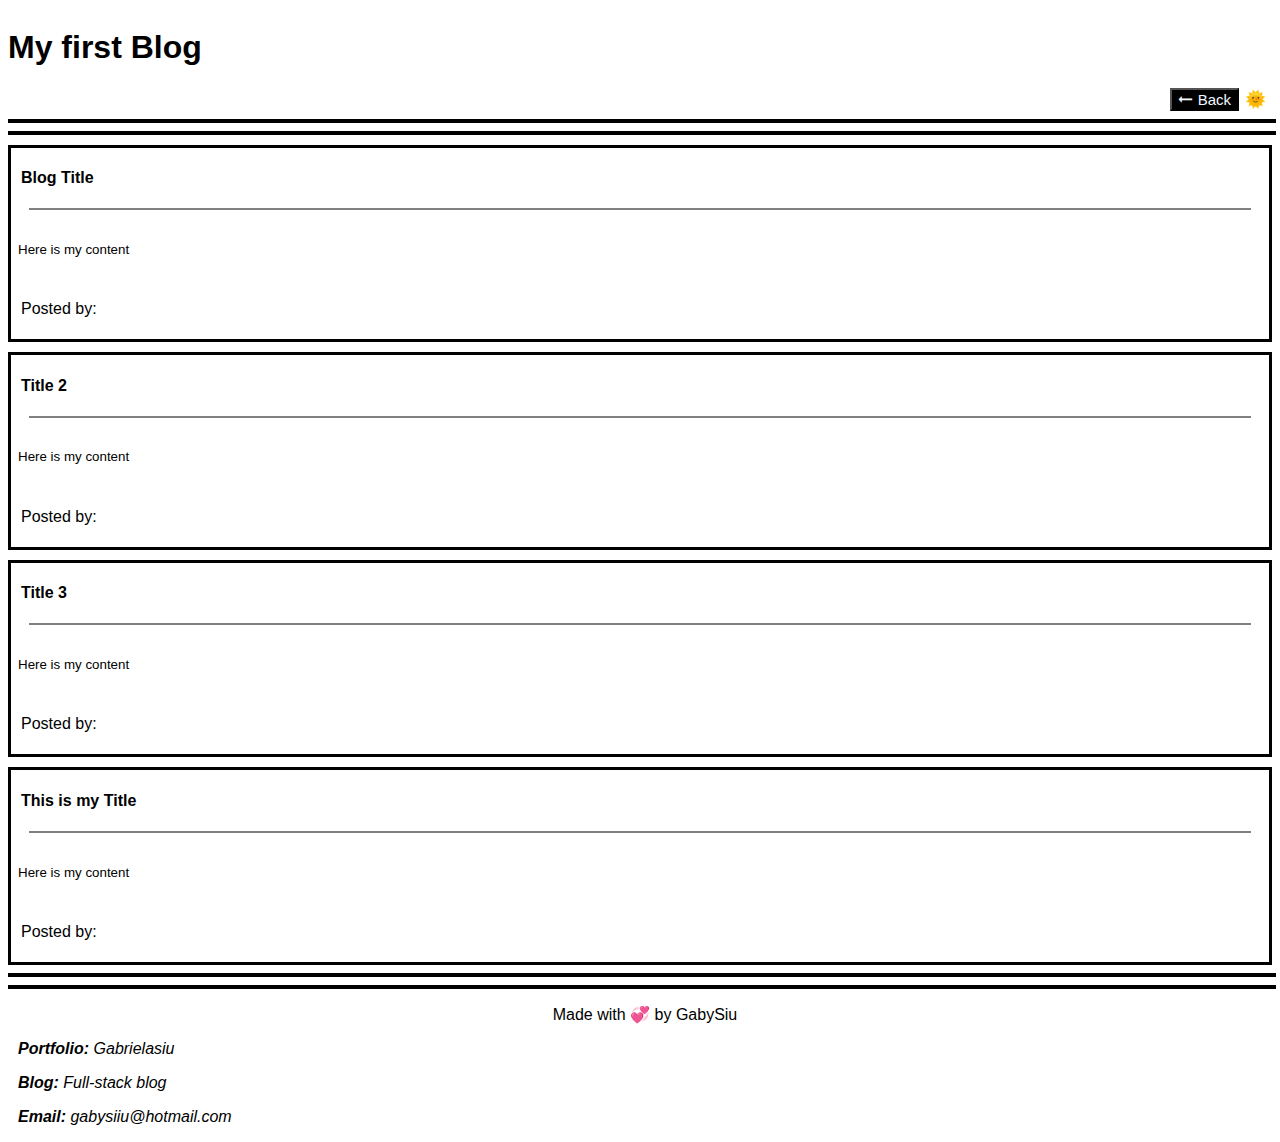
==== blog.html @ ec7f5ab9 "header buttons and footer info" ====
<!DOCTYPE html>
<html lang="en">

<head>
    <meta charset="UTF-8">
    <meta name="viewport" content="width=device-width, initial-scale=1.0">
    <link rel="stylesheet" type="text/css" href="/assets/css/blog.css" />
    <title> My blog </title>

</head>

<body>
    <header>
        <div class="headerr">
            <h1>My first Blog </h1>
        </div>
        <div class="buttons">
            <button class="back"> <a id="link" href="/index.html" target="_blank"> 🠔 Back </a></button> <button
                class="light">🌞</button>
        </div>
        <hr class="hrheader">
        <hr class="hrheader">
    </header>
    <div class="posts">
        <div class="blogtitle">
            <h4>Blog Title </h4>
            <hr>
            <input type="text" value="Here is my content" class="inputcontent" />
            <p>Posted by: <input type="text" class="posted"></p>
        </div>
        <div class="blogtitle">
            <h4>Title 2 </h4>
            <hr>
            <input type="text" value="Here is my content" class="inputcontent" />
            <p>Posted by: <input type="text" class="posted"></p>
        </div>
        <div class="blogtitle">
            <h4>Title 3</h4>
            <hr>
            <input type="text" value="Here is my content" class="inputcontent" />
            <p>Posted by: <input type="text" class="posted"></p>
        </div>
        <div class="blogtitle">
            <h4>This is my Title </h4>
            <hr>
            <input type="text" value="Here is my content" class="inputcontent" />
            <p>Posted by: <input type="text" class="posted"></p>
        </div>
    </div>

    <hr class="hrfooter">
    <hr class="hrfooter">
    <footer>
        <p class="pfooter">Made with 💞 by GabySiu</p>
    </footer>
    <div class="footerinf">
        <p><b>Portfolio: </b> Gabrielasiu </p>
        <p><b>Blog: </b> Full-stack blog</p>
        <p><b>Email: </b> gabysiiu@hotmail.com </p>
    </div>
    <script type="text/javascript" src="/assets/js/blog.js"></script>
</body>
</html>
---- assets/css/blog.css ----
*{
   font-family: 'Gill Sans', 'Gill Sans MT', Calibri, 'Trebuchet MS', sans-serif;

}

.headerr {
   display: flex;
   width: 100 vw;
   align-items: start;
   justify-content: start;
}

.buttons {
   display: flex;
   align-items: end;
   justify-content: end;
}

.light {
   background-color: white;
   border: none;
   font-size: 17px;
}

.back {
   background-color: black;
   color: white;
   text-decoration: none;
   font-size: 15px;
}
#link {
   text-decoration: none;
   color: aliceblue;
   font-family: 'Gill Sans', 'Gill Sans MT', Calibri, 'Trebuchet MS', sans-serif;
}
.hrheader {
   width: 100%;
   border: 2.3px solid black;
}


h4 {
   font-family: 'Gill Sans', 'Gill Sans MT', Calibri, 'Trebuchet MS', sans-serif;
   margin-left: 10px;
  /* text-decoration: underline;
   width: 100%;*/

}
input {
   width: 90%;
   height: 50px;
   margin: 5px;
   border-style: none;
   /*text-align: top; VER COMO HACER PARA
   QUE EL HERE IS MY CONTENT INICIE JUSTO ABAJO DEL 
   BLOG TITLE*/
}
.posted {
   width: 30%;
   height: 15px;  
}
p{
   margin-left: 10px;
}
.blogtitle{
   border-style: solid;
   margin-top: 10px;
}

hr {
   border-style:solid;
   border-color: gray;
   width: 97%;
}

.hrfooter {
   width: 100%;
   border: 2.3px solid black;
}
.pfooter {
   text-align: center;
}

.footerinf {
   font-style: italic;
}
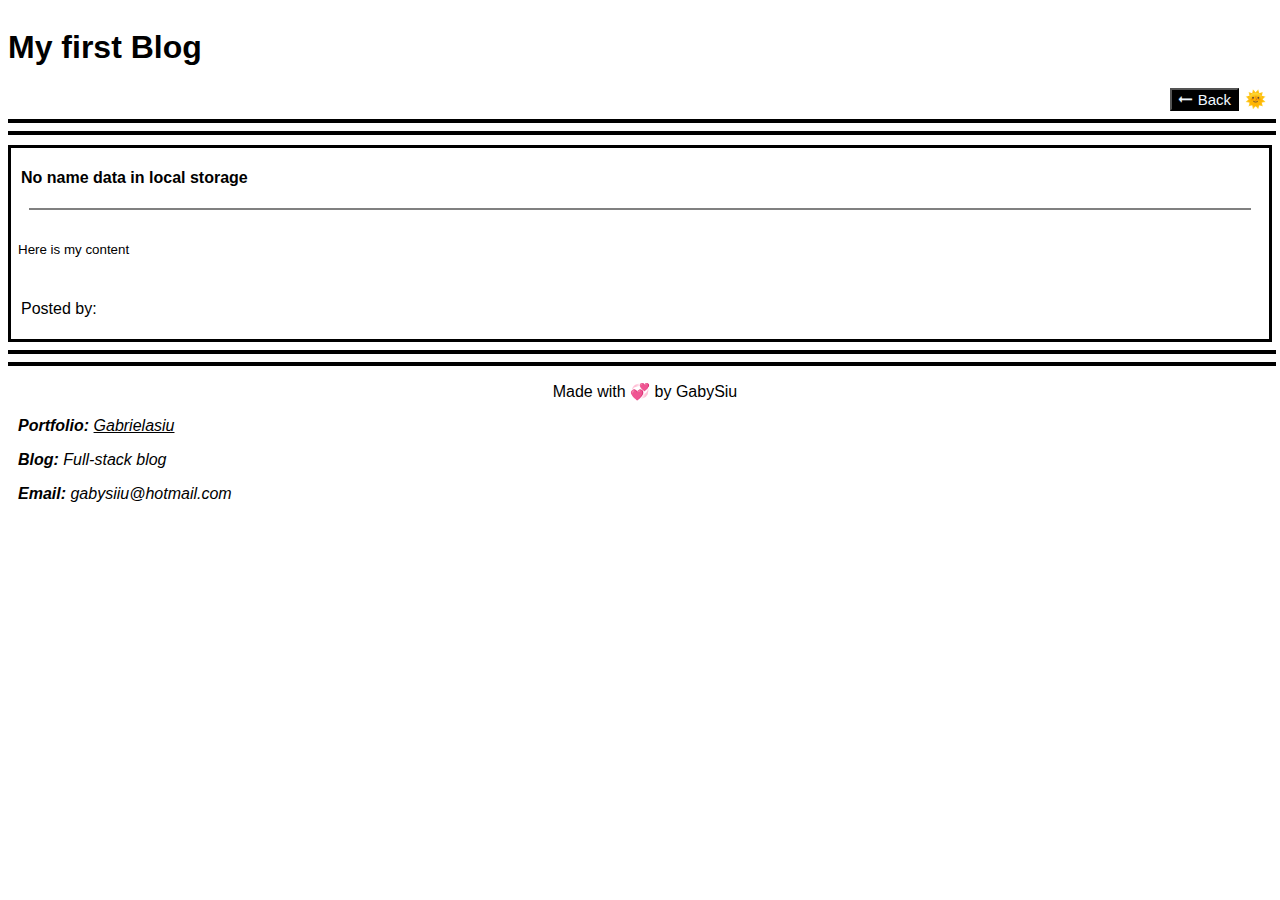
==== commit 3c5236fc: "array, fuction, json parse added for localstorage" ====
--- a/blog.html
+++ b/blog.html
@@ -15,33 +15,18 @@
             <h1>My first Blog </h1>
         </div>
         <div class="buttons">
-            <button class="back"> <a id="link" href="/index.html" target="_blank"> 🠔 Back </a></button> <button
-                class="light">🌞</button>
+            <button class="back"> <a id="link" href="/index.html" target="_blank"> 🠔 Back </a></button>
+
+            <button onclick="myFunction()" id="light">🌞</button>
+            
         </div>
         <hr class="hrheader">
         <hr class="hrheader">
     </header>
     <div class="posts">
+    
         <div class="blogtitle">
-            <h4>Blog Title </h4>
-            <hr>
-            <input type="text" value="Here is my content" class="inputcontent" />
-            <p>Posted by: <input type="text" class="posted"></p>
-        </div>
-        <div class="blogtitle">
-            <h4>Title 2 </h4>
-            <hr>
-            <input type="text" value="Here is my content" class="inputcontent" />
-            <p>Posted by: <input type="text" class="posted"></p>
-        </div>
-        <div class="blogtitle">
-            <h4>Title 3</h4>
-            <hr>
-            <input type="text" value="Here is my content" class="inputcontent" />
-            <p>Posted by: <input type="text" class="posted"></p>
-        </div>
-        <div class="blogtitle">
-            <h4>This is my Title </h4>
+            <h4 id="testTitle">This is my Title </h4>
             <hr>
             <input type="text" value="Here is my content" class="inputcontent" />
             <p>Posted by: <input type="text" class="posted"></p>
@@ -54,7 +39,7 @@
         <p class="pfooter">Made with 💞 by GabySiu</p>
     </footer>
     <div class="footerinf">
-        <p><b>Portfolio: </b> Gabrielasiu </p>
+        <p><b>Portfolio: </b> <a class="link2" href="https://github.com/Gabrielasiu?tab=repositories"> Gabrielasiu </a> </p>
         <p><b>Blog: </b> Full-stack blog</p>
         <p><b>Email: </b> gabysiiu@hotmail.com </p>
     </div>
--- a/assets/css/blog.css
+++ b/assets/css/blog.css
@@ -16,11 +16,20 @@
    justify-content: end;
 }
 
-.light {
+#light {
    background-color: white;
    border: none;
    font-size: 17px;
+   cursor: pointer;
 }
+
+/*dark mode */
+.dark-mode {
+   background-color: rgb(0, 0, 0);
+  color: rgb(213, 212, 212);
+}
+
+
 
 .back {
    background-color: black;
@@ -83,4 +92,7 @@
 
 .footerinf {
    font-style: italic;
+}
+.link2 {
+   color: black;
 }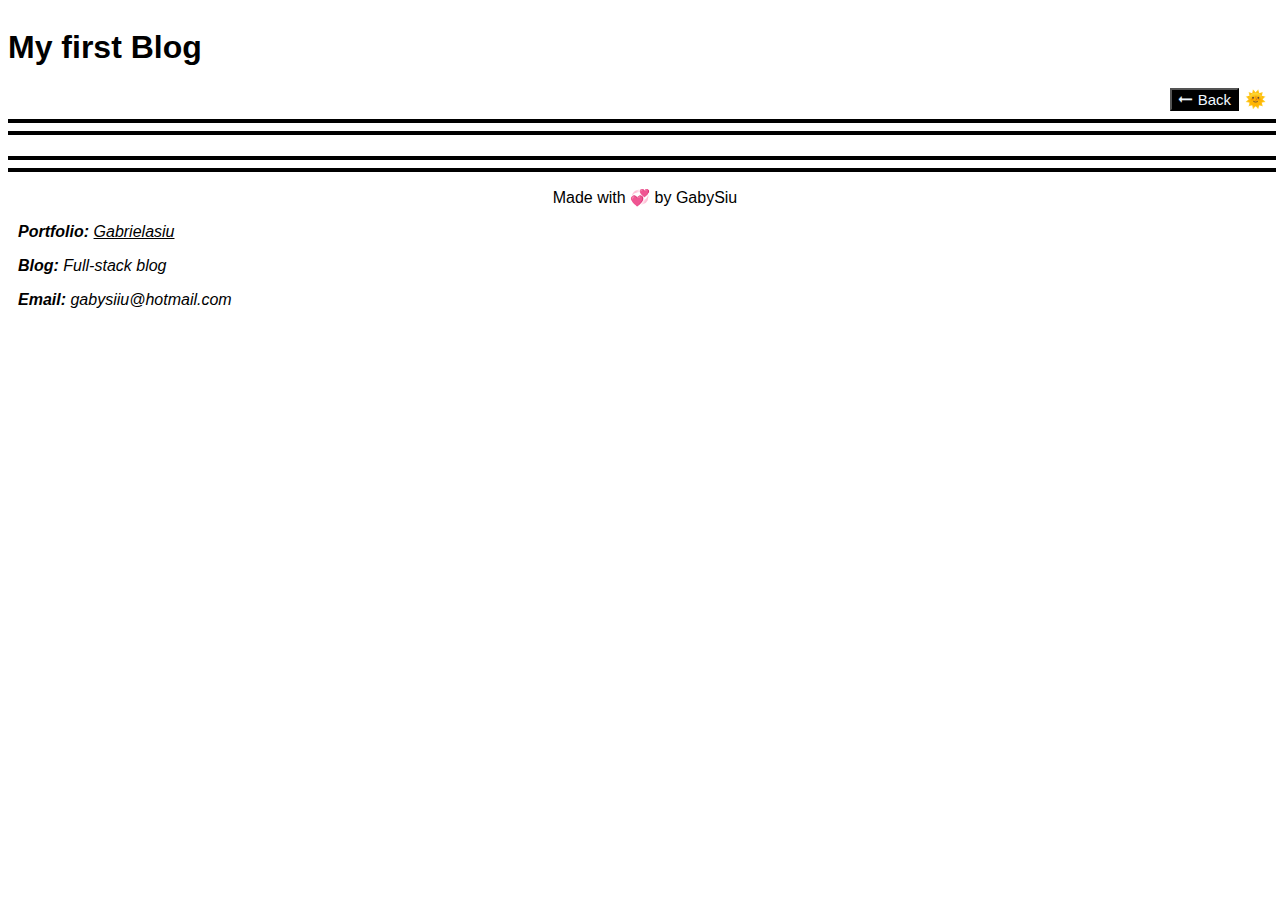
==== commit 74220b18: "functions for the blog UPDATE" ====
--- a/blog.html
+++ b/blog.html
@@ -24,13 +24,6 @@
         <hr class="hrheader">
     </header>
     <div class="posts">
-    
-        <div class="blogtitle">
-            <h4 id="testTitle">This is my Title </h4>
-            <hr>
-            <input type="text" value="Here is my content" class="inputcontent" />
-            <p>Posted by: <input type="text" class="posted"></p>
-        </div>
     </div>
 
     <hr class="hrfooter">
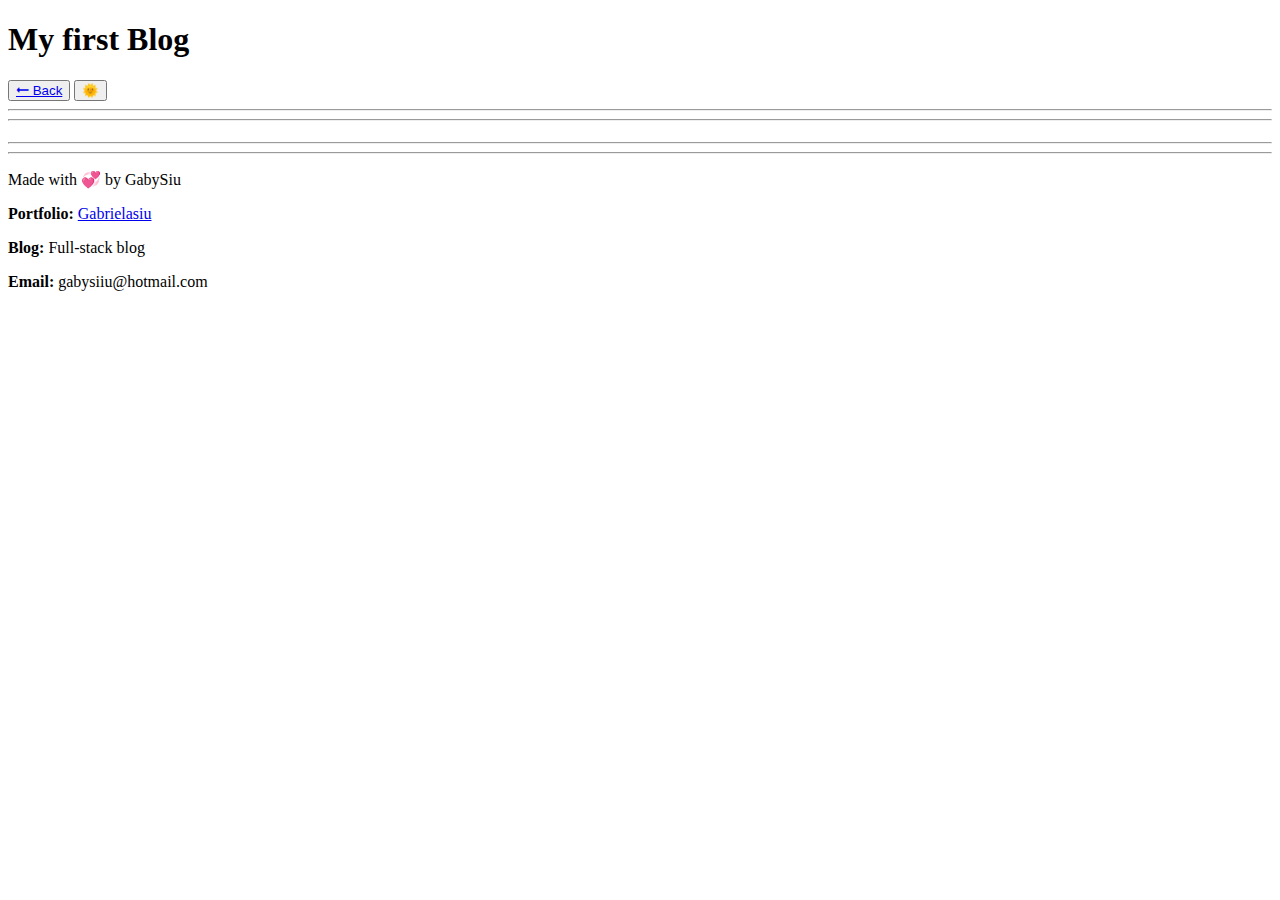
==== commit 921b8ca7: "more update" ====
--- a/blog.html
+++ b/blog.html
@@ -4,7 +4,7 @@
 <head>
     <meta charset="UTF-8">
     <meta name="viewport" content="width=device-width, initial-scale=1.0">
-    <link rel="stylesheet" type="text/css" href="/assets/css/blog.css" />
+    <link rel="stylesheet" type="text/css" href="./assets/css/" />
     <title> My blog </title>
 
 </head>
@@ -24,6 +24,7 @@
         <hr class="hrheader">
     </header>
     <div class="posts">
+
     </div>
 
     <hr class="hrfooter">
@@ -36,6 +37,6 @@
         <p><b>Blog: </b> Full-stack blog</p>
         <p><b>Email: </b> gabysiiu@hotmail.com </p>
     </div>
-    <script type="text/javascript" src="/assets/js/blog.js"></script>
+    <script type="text/javascript" src="./assets/js/blog.js"></script>
 </body>
 </html>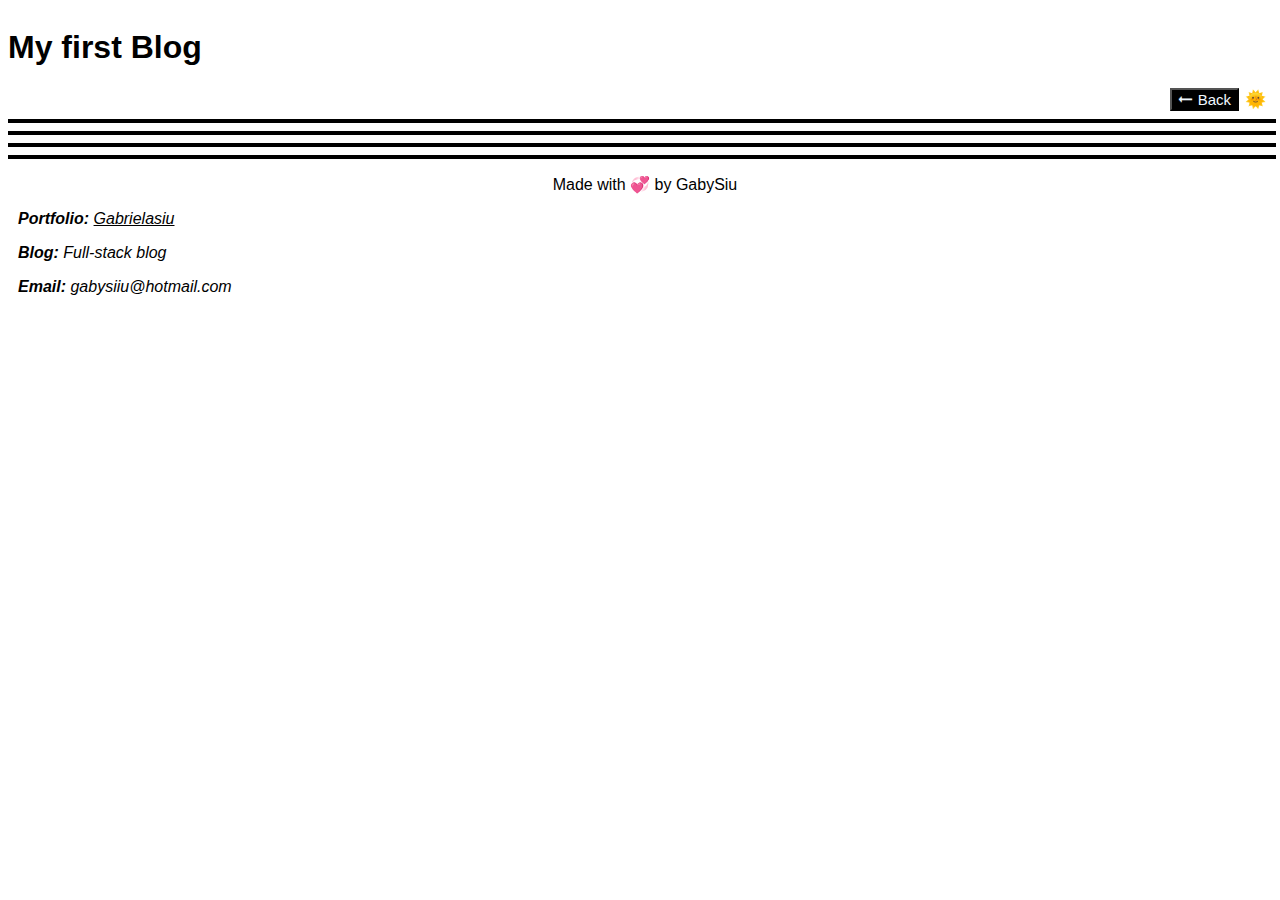
==== commit 94674ac9: "update" ====
--- a/blog.html
+++ b/blog.html
@@ -4,7 +4,7 @@
 <head>
     <meta charset="UTF-8">
     <meta name="viewport" content="width=device-width, initial-scale=1.0">
-    <link rel="stylesheet" type="text/css" href="./assets/css/" />
+    <link rel="stylesheet" type="text/css" href="./assets/css/blog.css" />
     <title> My blog </title>
 
 </head>
--- a/assets/css/blog.css
+++ b/assets/css/blog.css
@@ -0,0 +1,98 @@
+*{
+   font-family: 'Gill Sans', 'Gill Sans MT', Calibri, 'Trebuchet MS', sans-serif;
+
+}
+
+.headerr {
+   display: flex;
+   width: 100 vw;
+   align-items: start;
+   justify-content: start;
+}
+
+.buttons {
+   display: flex;
+   align-items: end;
+   justify-content: end;
+}
+
+#light {
+   background-color: white;
+   border: none;
+   font-size: 17px;
+   cursor: pointer;
+}
+
+/*dark mode */
+.dark-mode {
+   background-color: rgb(0, 0, 0);
+  color: rgb(213, 212, 212);
+}
+
+
+
+.back {
+   background-color: black;
+   color: white;
+   text-decoration: none;
+   font-size: 15px;
+}
+#link {
+   text-decoration: none;
+   color: aliceblue;
+   font-family: 'Gill Sans', 'Gill Sans MT', Calibri, 'Trebuchet MS', sans-serif;
+}
+.hrheader {
+   width: 100%;
+   border: 2.3px solid black;
+}
+
+
+h4 {
+   font-family: 'Gill Sans', 'Gill Sans MT', Calibri, 'Trebuchet MS', sans-serif;
+   margin-left: 10px;
+  /* text-decoration: underline;
+   width: 100%;*/
+
+}
+input {
+   width: 90%;
+   height: 50px;
+   margin: 5px;
+   border-style: none;
+   /*text-align: top; VER COMO HACER PARA
+   QUE EL HERE IS MY CONTENT INICIE JUSTO ABAJO DEL 
+   BLOG TITLE*/
+}
+.posted {
+   width: 30%;
+   height: 15px;  
+}
+p{
+   margin-left: 10px;
+}
+.blogtitle{
+   border-style: solid;
+   margin-top: 10px;
+}
+
+hr {
+   border-style:solid;
+   border-color: gray;
+   width: 97%;
+}
+
+.hrfooter {
+   width: 100%;
+   border: 2.3px solid black;
+}
+.pfooter {
+   text-align: center;
+}
+
+.footerinf {
+   font-style: italic;
+}
+.link2 {
+   color: black;
+}